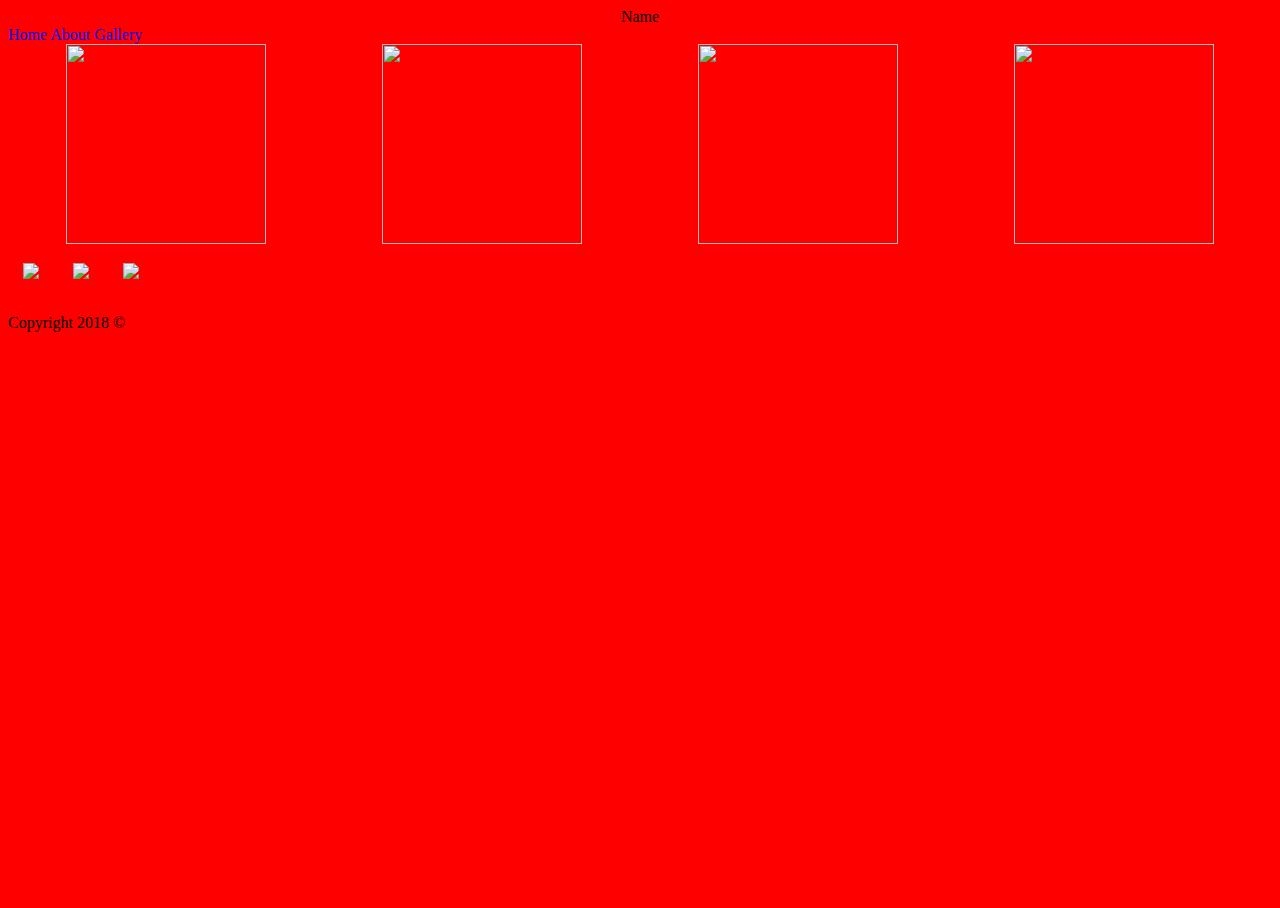
==== gallery.html @ 29aec8f0 "added new pictures" ====
<!DOCTYPE html>
<html>
    <head>
        <meta charset="utf-8"/>
        <title> </title>
        <link rel="stylesheet" href="css/style.css" type="text/css" />
    </head>
    <body>
        <div class="header">Name</div>
        <div class=navbar>
             <a href="#">Home</a>
             <a href="#">About</a>
             <a href="#">Gallery</a>
        </div>
        <div class="gallery">
            <div class="thumbnail">
                <img class="thumbnail-image" src="https://i.pinimg.com/564x/6a/13/cb/6a13cbb4aca0efde340a1f365b4d33fa.jpg">
            </div>
            <div class="thumbnail">
                <img class="thumbnail-image" src="https://i.pinimg.com/564x/3f/cc/41/3fcc4181326dcc9e5e385dfbda9dbd5c.jpg">
            </div>
            <div class="thumbnail">
                <img class="thumbnail-image" src="https://i.pinimg.com/564x/c2/5d/f7/c25df7627b0bce428a9c51aec05f99bd.jpg">
            </div>
            
            <div class="thumbnail">
                <img class="thumbnail-image" src="https://i.pinimg.com/564x/56/7e/f1/567ef1d86f6a83ccbafbd81c31c1df5d.jpg">
            </div>
            
            </div>
        <div class="footer">
            <div class="social">
                <a href="#">
                    <img class="social-image" src="https://upload.wikimedia.org/wikipedia/commons/thumb/c/c2/F_icon.svg/2000px-F_icon.svg.png">
                </a>
                <a href="#">
                    <img class="social-image" src="http://goinkscape.com/wp-content/uploads/2015/07/twitter-logo-final.png">
                </a>
                <a href="#">
                    <img class="social-image" src="https://instagram-brand.com/wp-content/uploads/2016/11/app-icon2.png">
                </a>
            </div>
            <div>
                <p>Copyright 2018 &copy</p>
            </div>
        </div>
        <script src="https://ajax.googleapis.com/ajax/libs/jquery/3.3.1/jquery.min.js"></script>
        <script type="text/javascript" src="js/script.js"></script>
    </body>
</html>
---- css/style.css ----
body{
    background-color: red
}


.header{
    display:flex;
    justify-content:center;
}

.container{
   display:flex;
    height:300px;
   
}

.thumnail{
    width:50%;
}

.thumbnail-image{width:200px;
height:200px;


}
.gallery{display:flex;
flex-wrap:wrap;
justify-content:center;
justify-content:space-around;
  
}
.menu{
    width:33%;
}
.main{
    width:33%
    
}
    

.content{width:33%}
html {
    height: 100%;
}

body {
    height: 100%;
    
}
a {
    text-decoration: none;
}

.main {
    height: 100%;
}
.social-image{
    width: 30px;
    margin: 15px;
}
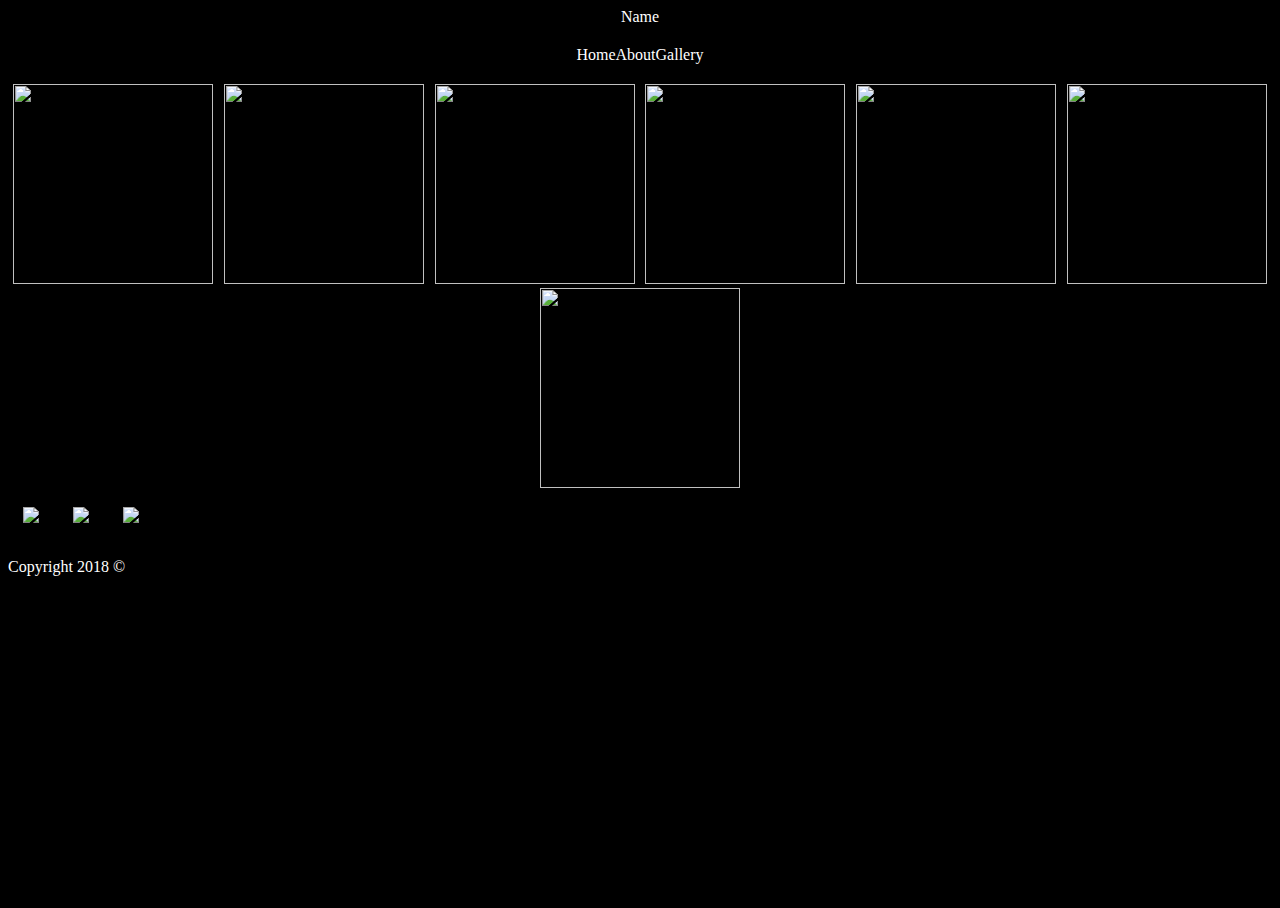
==== commit 88576f7d: "Updatez" ====
--- a/gallery.html
+++ b/gallery.html
@@ -14,19 +14,30 @@
         </div>
         <div class="gallery">
             <div class="thumbnail">
-                <img class="thumbnail-image" src="https://i.pinimg.com/564x/6a/13/cb/6a13cbb4aca0efde340a1f365b4d33fa.jpg">
+                <img class="thumbnail-image" src="https://media2.giphy.com/media/7MqsJ4ONsxmiQ/giphy.gif?cid=3640f6095bdb7bca7772516b511060c3">
             </div>
             <div class="thumbnail">
-                <img class="thumbnail-image" src="https://i.pinimg.com/564x/3f/cc/41/3fcc4181326dcc9e5e385dfbda9dbd5c.jpg">
+                <img class="thumbnail-image" src="https://media0.giphy.com/media/NZpXDjdgpQlwY/giphy.gif?cid=3640f6095bdb7c4744655a356f290c04">
             </div>
             <div class="thumbnail">
-                <img class="thumbnail-image" src="https://i.pinimg.com/564x/c2/5d/f7/c25df7627b0bce428a9c51aec05f99bd.jpg">
+                <img class="thumbnail-image" src="https://media1.giphy.com/media/7JTP4xecSPCJW/giphy.gif?cid=3640f6095bdb7c5264506e776f732d00">
             </div>
             
             <div class="thumbnail">
                 <img class="thumbnail-image" src="https://i.pinimg.com/564x/56/7e/f1/567ef1d86f6a83ccbafbd81c31c1df5d.jpg">
             </div>
             
+            <div class="thumbnail"> 
+            <img class= "thumbnail-image" src="https://i.pinimg.com/564x/6f/3e/87/6f3e879ba3d34f220304b5b6bb948708.jpg">
+            </div>
+            
+            <div class="thumbnail">
+                <img class= "thumbnail-image" src="https://i.pinimg.com/564x/fa/a1/4d/faa14da4e95556a962750e30a42b414c.jpg">
+            </div>
+            
+            <div class="thumbnail">
+                <img class="thumbnail-image" src="https://i.pinimg.com/564x/ce/b1/68/ceb168c0192351cf1356c342fad7a942.jpg">
+            </div>
             </div>
         <div class="footer">
             <div class="social">
--- a/css/style.css
+++ b/css/style.css
@@ -1,8 +1,35 @@
 
 body{
-    background-color: red
+    background-color: black;
+    text-decoration:white;
+    font-family: 'Lobster', cursive;
+    font-family: 'Pacifico', cursive;
 }
 
+
+.navbar{
+    display:flex;
+    justify-content:center;
+    margin: 5px;
+    color:white; 
+    padding:15px;
+    
+}
+
+.navbar a {
+    color:white
+    
+}
+
+.gal{ 
+    padding:15px;
+    
+}
+.about{padding: 15px;
+    
+}
+.home{ 
+  padding:15px;}
 
 .header{
     display:flex;
@@ -11,7 +38,8 @@
 
 .container{
    display:flex;
-    height:300px;
+   justify-content:center;
+    height:30px;
    
 }
 
@@ -23,21 +51,24 @@
 height:200px;
 
 
+
 }
 .gallery{display:flex;
 flex-wrap:wrap;
 justify-content:center;
 justify-content:space-around;
-  
-}
+  }
 .menu{
     width:33%;
 }
 .main{
+    text-align: center;
     width:33%
     
 }
-    
+.home-photo{display:flex;
+justify-content:center;
+}
 
 .content{width:33%}
 html {
@@ -46,6 +77,8 @@
 
 body {
     height: 100%;
+    color:white;
+    
     
 }
 a {
@@ -59,3 +92,4 @@
     width: 30px;
     margin: 15px;
 }
+
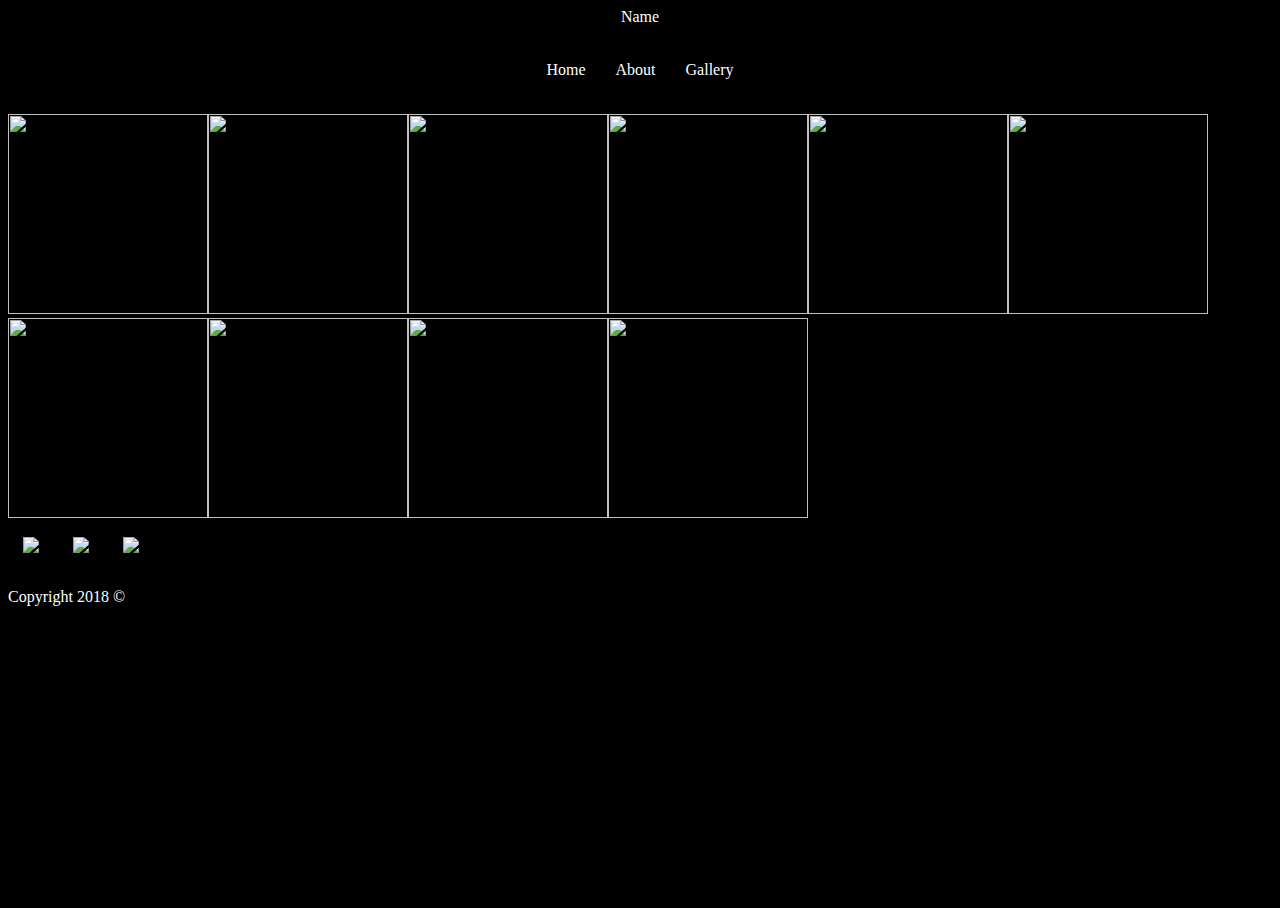
==== commit 2ba41c57: "hii" ====
--- a/gallery.html
+++ b/gallery.html
@@ -8,11 +8,13 @@
     <body>
         <div class="header">Name</div>
         <div class=navbar>
-             <a href="#">Home</a>
-             <a href="#">About</a>
-             <a href="#">Gallery</a>
+                  <a class= home href="index.html">Home</a>
+             <a class=about href="about.html">About</a>
+             <a class=gal href="gallery.html">Gallery</a>
+            
         </div>
         <div class="gallery">
+            <div class="thumbnails">
             <div class="thumbnail">
                 <img class="thumbnail-image" src="https://media2.giphy.com/media/7MqsJ4ONsxmiQ/giphy.gif?cid=3640f6095bdb7bca7772516b511060c3">
             </div>
@@ -24,19 +26,30 @@
             </div>
             
             <div class="thumbnail">
-                <img class="thumbnail-image" src="https://i.pinimg.com/564x/56/7e/f1/567ef1d86f6a83ccbafbd81c31c1df5d.jpg">
+                <img class="thumbnail-image" src="https://media3.giphy.com/media/e2vRwQZlfXyQE/giphy.gif?cid=3640f6095bde676a697032374dad4641">
             </div>
             
             <div class="thumbnail"> 
-            <img class= "thumbnail-image" src="https://i.pinimg.com/564x/6f/3e/87/6f3e879ba3d34f220304b5b6bb948708.jpg">
+            <img class="thumbnail-image" src="https://media0.giphy.com/media/4KELefgKG8TPc0J6y0/giphy.gif?cid=3640f6095bec55c172704239772abe5b">
             </div>
             
+            <div class="thumbnail"> 
+            <img class= "thumbnail-image" src="https://media3.giphy.com/media/TvrRAqh0LSPny/giphy.gif?cid=3640f6095bde68e0634f6e6f5137c314">
+            </div>
             <div class="thumbnail">
-                <img class= "thumbnail-image" src="https://i.pinimg.com/564x/fa/a1/4d/faa14da4e95556a962750e30a42b414c.jpg">
+                <img class= "thumbnail-image" src="https://media1.giphy.com/media/COS9x1ddUx8WY/giphy.gif?cid=3640f6095bde697872686b346b0419cb">
+            </div>
+            <div class="thumbnail">
+                <img class="thumbnail-image" src="https://media2.giphy.com/media/ea3KuP14cRxWo/giphy.gif?cid=3640f6095bde69f6794a4e666f01ff46">
+                </div>
+                 <div class="thumbnail">
+                <img class="thumbnail-image" src="https://media0.giphy.com/media/nfl1mE387fhNC/giphy.gif?cid=3640f6095bde6c7859502f396b927e28">
             </div>
             
+
             <div class="thumbnail">
-                <img class="thumbnail-image" src="https://i.pinimg.com/564x/ce/b1/68/ceb168c0192351cf1356c342fad7a942.jpg">
+                <img class="thumbnail-image" src="https://media0.giphy.com/media/aQ4LluQ8EONlS/giphy.gif?cid=3640f6095bec55c172704239772abe5b">
+            </div>
             </div>
             </div>
         <div class="footer">
--- a/css/style.css
+++ b/css/style.css
@@ -13,8 +13,8 @@
     margin: 5px;
     color:white; 
     padding:15px;
-    
-}
+    background-image: url(https://media1.giphy.com/media/11lVFn0Di6NOIU/giphy.gif?cid=3640f6095bdb7376463370366307448e)
+    }
 
 .navbar a {
     color:white
@@ -53,19 +53,25 @@
 
 
 }
+
+.thumbnails {
+ display: flex;
+ flex-wrap: wrap;
+ flex-direction: row;
+}
+
 .gallery{display:flex;
-flex-wrap:wrap;
+
 justify-content:center;
 justify-content:space-around;
+background-image: url(https://media0.giphy.com/media/U3qYN8S0j3bpK/giphy.gif?cid=3640f6095bde6ab4776e4f3049c00af6ss)
   }
 .menu{
     width:33%;
+    text-align: center;
 }
-.main{
-    text-align: center;
-    width:33%
+
     
-}
 .home-photo{display:flex;
 justify-content:center;
 }
@@ -92,4 +98,3 @@
     width: 30px;
     margin: 15px;
 }
-
